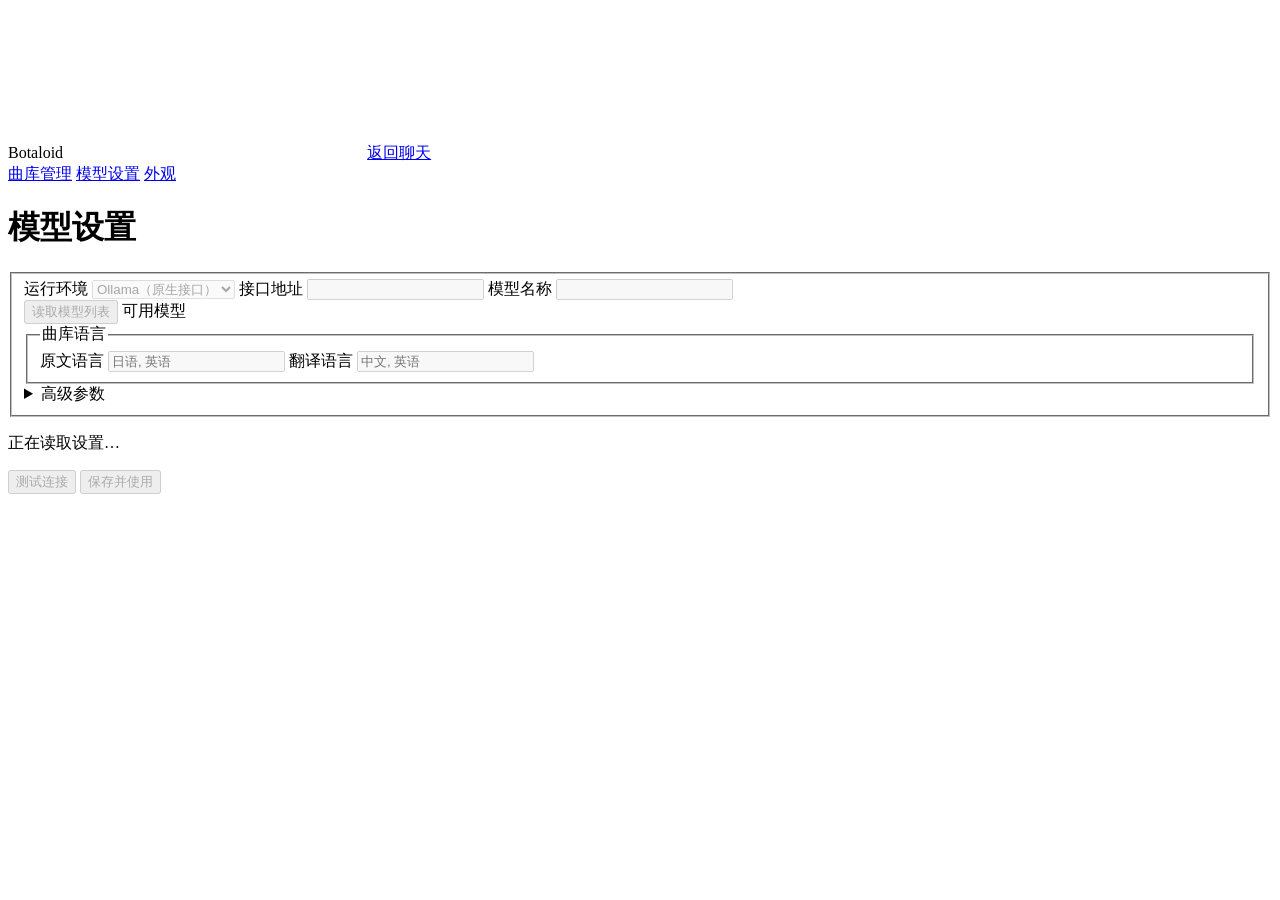
==== web/model.html @ f4f6ad59 "最后修复一下下，然后清一下多余的提交" ====
<!doctype html>
<html lang="zh-CN">
<head>
  <meta charset="utf-8">
  <meta name="viewport" content="width=device-width, initial-scale=1">
  <title>模型设置 · Botaloid</title>
  <link rel="stylesheet" href="/assets/app.css">
  <link rel="stylesheet" href="/assets/theme.css">
  <link rel="stylesheet" href="/assets/controls.css">
  <script src="/assets/appearance.js" type="module"></script>
  <script src="/assets/navigation.js" type="module"></script>
  <script src="/assets/controls.js" type="module"></script>
  <script src="/assets/model.js" type="module"></script>
</head>
<body class="admin-page">
  <header class="admin-header">
    <span class="admin-brand">Botaloid</span>
    <a href="/" class="back-link"><svg aria-hidden="true"><use href="/assets/icons.svg#back"></use></svg>返回聊天</a>
  </header>
  <nav class="settings-tabs" aria-label="设置">
    <a href="/settings">曲库管理</a>
    <a href="/settings/model" aria-current="page">模型设置</a>
    <a href="/settings/appearance">外观</a>
  </nav>
  <main class="admin-main editor model-settings">
    <h1>模型设置</h1>
    <form id="model-form">
      <fieldset id="model-fields" disabled>
        <label for="provider">运行环境</label>
        <select id="provider">
          <option value="ollama">Ollama（原生接口）</option>
          <option value="api">OpenAI 兼容接口</option>
        </select>
        <label for="model-url">接口地址</label>
        <input id="model-url" type="url" maxlength="2048" autocomplete="off" spellcheck="false" required>
        <label for="model-name">模型名称</label>
        <input id="model-name" maxlength="256" autocomplete="off" spellcheck="false" required>
        <div id="local-models" class="local-models">
          <button id="load-models" class="button" type="button">读取模型列表</button>
          <label for="installed-models" class="sr-only">可用模型</label>
          <select id="installed-models" hidden></select>
        </div>
        <div id="api-key-fields" hidden>
          <label for="api-key">API Key</label>
          <input id="api-key" type="password" maxlength="2048" autocomplete="new-password" spellcheck="false">
          <label id="clear-key-label" class="checkbox" hidden><input id="clear-key" type="checkbox">移除已保存的密钥</label>
        </div>
        <fieldset id="language-fields">
          <legend>曲库语言</legend>
          <label for="original-languages">原文语言</label>
          <input id="original-languages" maxlength="1000" autocomplete="off" spellcheck="false" placeholder="日语, 英语">
          <label for="translation-languages">翻译语言</label>
          <input id="translation-languages" maxlength="1000" autocomplete="off" spellcheck="false" placeholder="中文, 英语">
        </fieldset>
        <details id="advanced-params">
          <summary>高级参数</summary>
          <div class="field-grid">
            <label for="temperature">温度<input id="temperature" type="number" min="0" max="2" step="0.05" placeholder="规划 0.2 / 选句 0.55"></label>
            <label for="max-tokens">最大输出 token<input id="max-tokens" type="number" min="1" max="8192" step="1" placeholder="留空使用默认"></label>
            <label for="timeout">读取超时（秒）<input id="timeout" type="number" min="5" max="600" step="1" placeholder="75"></label>
            <label id="num-ctx-field" for="num-ctx">上下文长度<input id="num-ctx" type="number" min="512" max="131072" step="512" placeholder="8192"></label>
          </div>
          <label id="think-field" class="checkbox"><input id="think" type="checkbox">允许模型先思考再作答</label>
          <label id="json-mode-field" class="checkbox"><input id="json-mode" type="checkbox">请求 JSON 模式</label>
        </details>
      </fieldset>
      <p id="model-status" class="notice" role="status">正在读取设置…</p>
      <div class="editor-actions model-actions">
        <button id="test-model" class="button" type="button" disabled>测试连接</button>
        <button id="save-model" class="button primary" type="submit" disabled>保存并使用</button>
      </div>
    </form>
  </main>
</body>
</html>
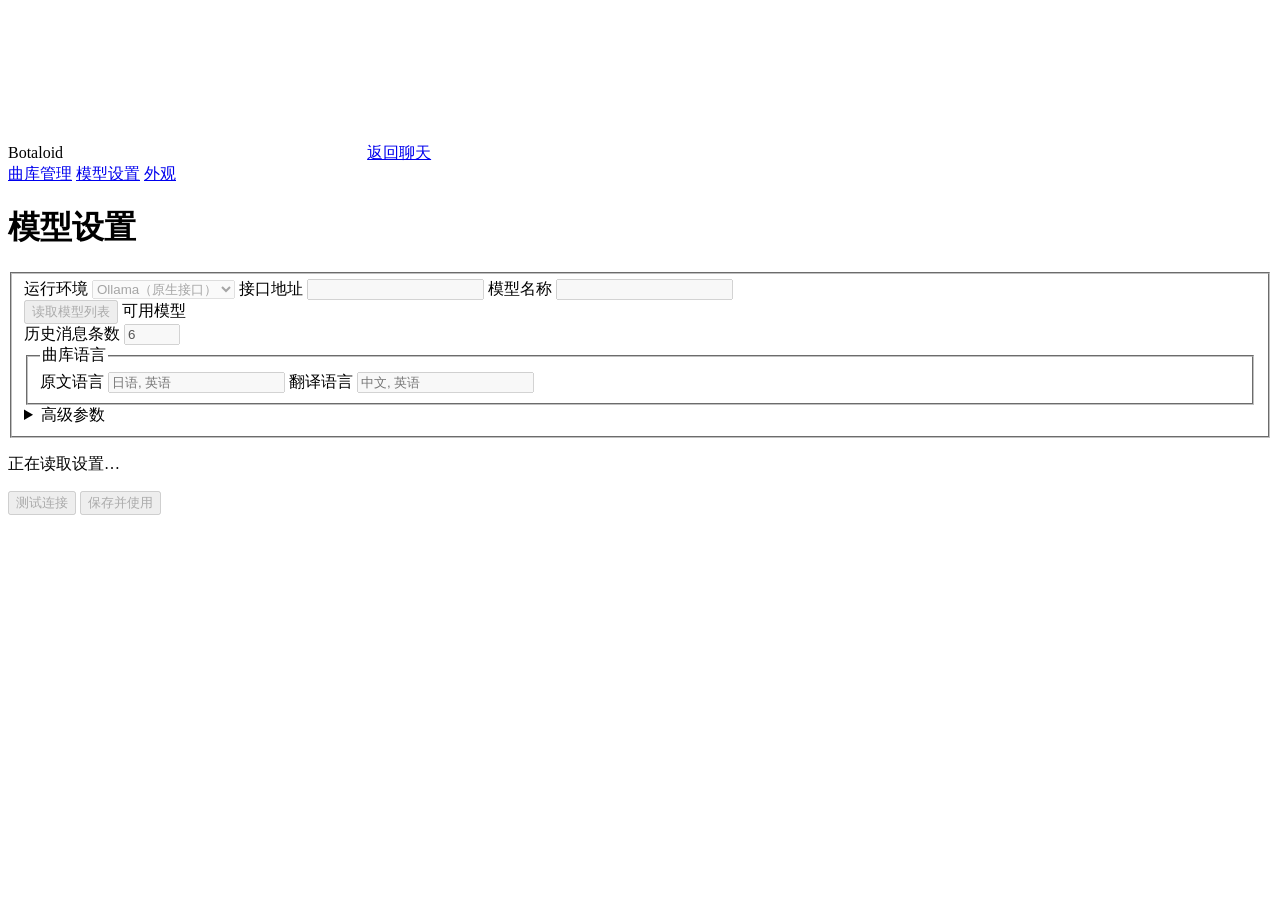
==== commit 154df69f: "完善歌词片段选择、上下文设置与回退控制 允许按表达需要组合多段歌词，并从候选窗口中选择连续范围；保留同曲不同位置和后续曲目指代。 保存 0～100 条历史消息设置，向规划和选句传递递减回退额度及失败原" ====
--- a/web/model.html
+++ b/web/model.html
@@ -45,6 +45,8 @@
           <input id="api-key" type="password" maxlength="2048" autocomplete="new-password" spellcheck="false">
           <label id="clear-key-label" class="checkbox" hidden><input id="clear-key" type="checkbox">移除已保存的密钥</label>
         </div>
+        <label for="history-limit">历史消息条数</label>
+        <input id="history-limit" type="number" min="0" max="100" step="1" value="6" required>
         <fieldset id="language-fields">
           <legend>曲库语言</legend>
           <label for="original-languages">原文语言</label>
@@ -58,9 +60,19 @@
             <label for="temperature">温度<input id="temperature" type="number" min="0" max="2" step="0.05" placeholder="规划 0.2 / 选句 0.55"></label>
             <label for="max-tokens">最大输出 token<input id="max-tokens" type="number" min="1" max="8192" step="1" placeholder="留空使用默认"></label>
             <label for="timeout">读取超时（秒）<input id="timeout" type="number" min="5" max="600" step="1" placeholder="75"></label>
-            <label id="num-ctx-field" for="num-ctx">上下文长度<input id="num-ctx" type="number" min="512" max="131072" step="512" placeholder="8192"></label>
+            <label id="num-ctx-field" for="num-ctx">上下文窗口（token）<input id="num-ctx" type="number" min="512" max="131072" step="512" placeholder="8192"></label>
           </div>
           <label id="think-field" class="checkbox"><input id="think" type="checkbox">允许模型先思考再作答</label>
+          <label id="reasoning-effort-field" for="reasoning-effort" hidden>推理强度
+            <select id="reasoning-effort">
+              <option value="">默认（不发送）</option>
+              <option value="none">关闭</option>
+              <option value="minimal">最低</option>
+              <option value="low">低</option>
+              <option value="medium">中</option>
+              <option value="high">高</option>
+            </select>
+          </label>
           <label id="json-mode-field" class="checkbox"><input id="json-mode" type="checkbox">请求 JSON 模式</label>
         </details>
       </fieldset>
